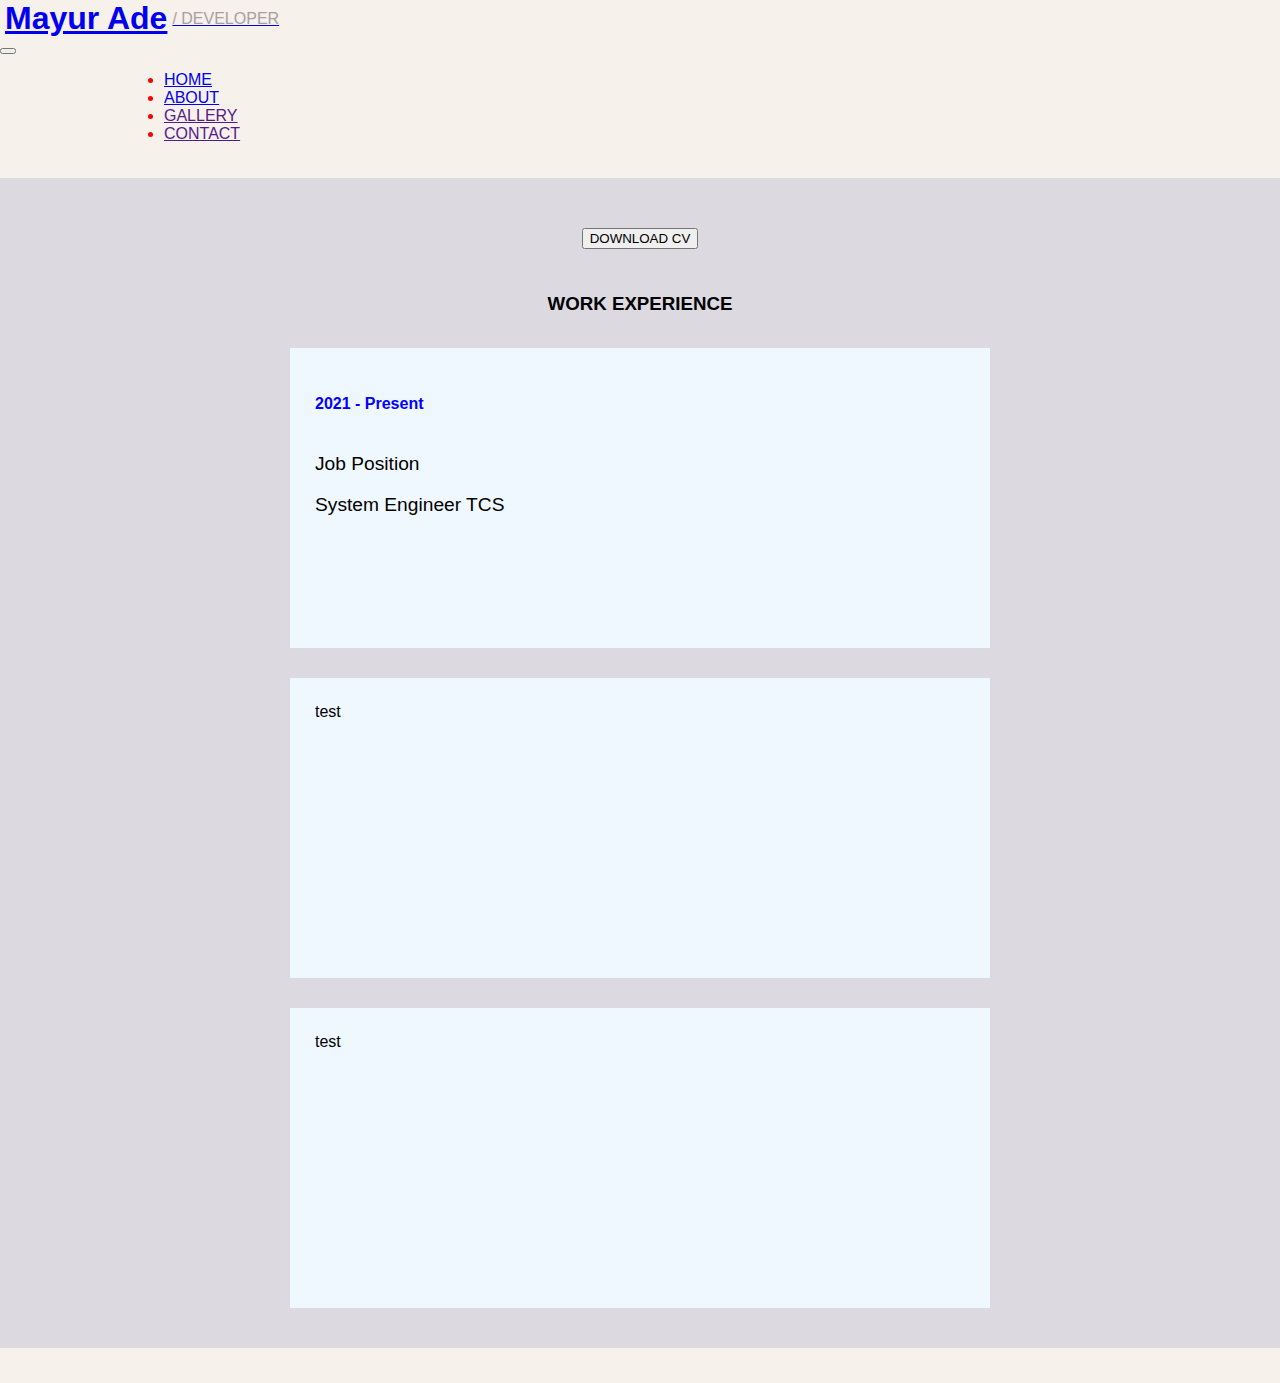
==== about.html @ 6a1b1ae5 "About Page Updated" ====
<!DOCTYPE html>
<html lang="en">
  <head>
    <meta charset="UTF-8" />
    <meta http-equiv="X-UA-Compatible" content="IE=edge" />
    <meta name="viewport" content="width=device-width, initial-scale=1.0" />
    <link
      href="https://cdn.jsdelivr.net/npm/bootstrap@5.1.3/dist/css/bootstrap.min.css"
      rel="stylesheet"
      integrity="sha384-1BmE4kWBq78iYhFldvKuhfTAU6auU8tT94WrHftjDbrCEXSU1oBoqyl2QvZ6jIW3"
      crossorigin="anonymous"
    />
    <link
      rel="stylesheet"
      href="https://pro.fontawesome.com/releases/v5.10.0/css/all.css"
      integrity="sha384-AYmEC3Yw5cVb3ZcuHtOA93w35dYTsvhLPVnYs9eStHfGJvOvKxVfELGroGkvsg+p"
      crossorigin="anonymous"
    />
    <link rel="stylesheet" href="style.css" />
    <title>About</title>
  </head>
  <body>
    <div class="container">
      <!-- navbar -->
      <nav class="navbar navbar-expand-lg navbar-light">
        <a href="./index.html" class="navbar-brand"
          ><i class="fas fa-square"></i> <span id="brand"> Mayur Ade </span>
          <span id="designation" class="d-none d-sm-inline brand-role"
            >/ DEVELOPER
          </span>
        </a>

        <!-- Toggle Button -->
        <button
          class="navbar-toggler"
          type="button"
          data-bs-toggle="collapse"
          data-bs-target="#navbarTogglerDemo01"
          aria-controls="navbarTogglerDemo01"
          aria-expanded="false"
          aria-label="Toggle navigation"
        >
          <span class="navbar-toggler-icon"></span>
        </button>
        <div
          class="collapse navbar-collapse text-center"
          id="navbarTogglerDemo01"
        >
          <ul class="navbar-nav mx-auto">
            <li class="nav-item">
              <a href="./index.html" class="nav-link">HOME</a>
            </li>
            <li class="nav-item">
              <a href="./about.html" class="nav-link">ABOUT</a>
            </li>
            <li class="nav-item">
              <a href="" class="nav-link">GALLERY</a>
            </li>
            <li class="nav-item">
              <a href="" class="nav-link">CONTACT</a>
            </li>
          </ul>
        </div>
      </nav>
    </div>
    <div class="about">
      <a href="./MayurResume.pdf" download="MayurAde_Resume"
        ><button class="btn btn-primary rounded-pill cv-btn">
          DOWNLOAD CV
        </button></a
      >
      <h3>WORK EXPERIENCE</h3>
      <div class="info shadow-lg">
        <div class="date">
          <h4>2021 - Present</h4>
        </div>
        <div class="job-desc">
          <h3>Job Position</h3>
          <h3>System Engineer TCS</h3>
        </div>
      </div>
      <div class="info">test</div>
      <div class="info">test</div>
    </div>

    <footer></footer>

    <!-- <div class="container-fluid footer"></div> -->
    <script
      src="https://cdn.jsdelivr.net/npm/bootstrap@5.1.3/dist/js/bootstrap.bundle.min.js"
      integrity="sha384-ka7Sk0Gln4gmtz2MlQnikT1wXgYsOg+OMhuP+IlRH9sENBO0LRn5q+8nbTov4+1p"
      crossorigin="anonymous"
    ></script>
  </body>
</html>
---- style.css ----
@import url("https://fonts.googleapis.com/css2?family=Roboto:wght@100;300;500;700;900&display=swap");

body {
  font-family: "Roboto", sans-serif;
  font-family: Helvetica, Arial, sans-serif;
  background-color: rgb(246, 241, 235);
  padding: 0;
  margin: 0;
}

.fa-square {
  color: rgb(230, 15, 15);
  font-size: 1rem;
}

.navbar-brand {
  /* background-color: green; */
  width: 32%;
  display: flex;
  /* justify-content: space-between; */
  align-items: center;
}
.brand-role {
  /* background-color: yellow; */
  align-items: flex-end;
}

#brand {
  font-weight: 900;
  font-size: 2rem;
  margin: 0 5px;
}
#designation {
  color: rgb(168, 158, 158);
  font-weight: 500;
}

.nav-item {
  margin: 0 10%;
  font-weight: 500;
  color: red;
}

.nav-link:hover {
  background-color: rgba(184, 180, 180, 0.466);
}

.intro {
  margin-top: 2%;
}

.brief-intro {
  background-color: rgb(159, 159, 199);
}
#name {
  color: white;
  font-weight: 600;

  padding: 2%;
}
#work {
  color: white;
  font-weight: 500;
  font-size: 1.2rem;
  line-height: 2;

  padding: 2%;
}
hr {
  /* width: 50%;
  height: 30px;
  margin-left:0;
  color: red; */
  /* margin: 0 auto; */
  align-items: center;
}
.intro-left {
  /* position: relative; */
}

.intro-right {
  background-color: rgba(255, 255, 255, 0.781);
  /* border-left: 1px solid black; */
}
#greet {
  padding-top: 10%;
  font-size: 3rem;
  font-weight: 700;
}
.intro-right > p {
  font-size: 1.2rem;
  text-align: justify;
  margin-top: 5%;
  padding: 0 3%;
}
#titles {
  color: rgb(221, 62, 62);
}

.display-pic {
  width: 180px;
  /* padding: 5% 0; */
  margin: 8% 0 6%;
}

.connect-links {
  background-color: white;
  padding: 2% 0;
  height: inherit;
}

.fab {
  color: rgb(44, 43, 43);
  margin: 2%;
  font-size: 1.5rem;
}
.fab:hover {
  color: black;
  margin: 2%;
  font-size: 1.5rem;
}
.fa-instagram {
  font-weight: 900;
}

.btn-default {
  background-color: rgb(120, 120, 192);

  color: #fff;
  margin-bottom: 3%;
}

.btn-default:hover {
  background-color: rgb(96, 96, 199);
  color: #fff;
}

.footer {
  background-color: black;
  width: 100%;
  height: 40px;
  margin-top: 20px;
}

.name-break {
  display: inline;
}
@media only screen and (min-width: 1200px) {
  .name-break {
    display: none;
  }
}

footer {
  text-align: center;
  margin-top: 35px;
  background-color: grey;
  margin-bottom: 0;
}

/* About Page  */
.cv-btn {
  margin: 25px;
  font-weight: 500;
}
.about {
  display: flex;
  flex-direction: column;
  justify-content: center;
  align-items: center;
  margin-top: 35px;
  background-color: rgba(159, 159, 199, 0.294);
  padding: 25px;
}
.info {
  box-sizing: border-box;
  background-color: aliceblue;
  width: 700px;
  height: 300px;
  margin: 15px;
  display: flex;
  flex-direction: column;
  /* align-items: center; */
  /* justify-content: center; */
  /* box-shadow: 0 5px 15px 5px rgb(192, 190, 190); */
  padding: 25px;
}

.date h4 {
  color: blue;
  font-weight: bold;
}

.job-desc {
  /* display: flex; */
}
.job-desc h3 {
  color: black;
  font-weight: lighter;
  font-size: 1.2rem;
}

.date {
  align-self: flex-start;
}
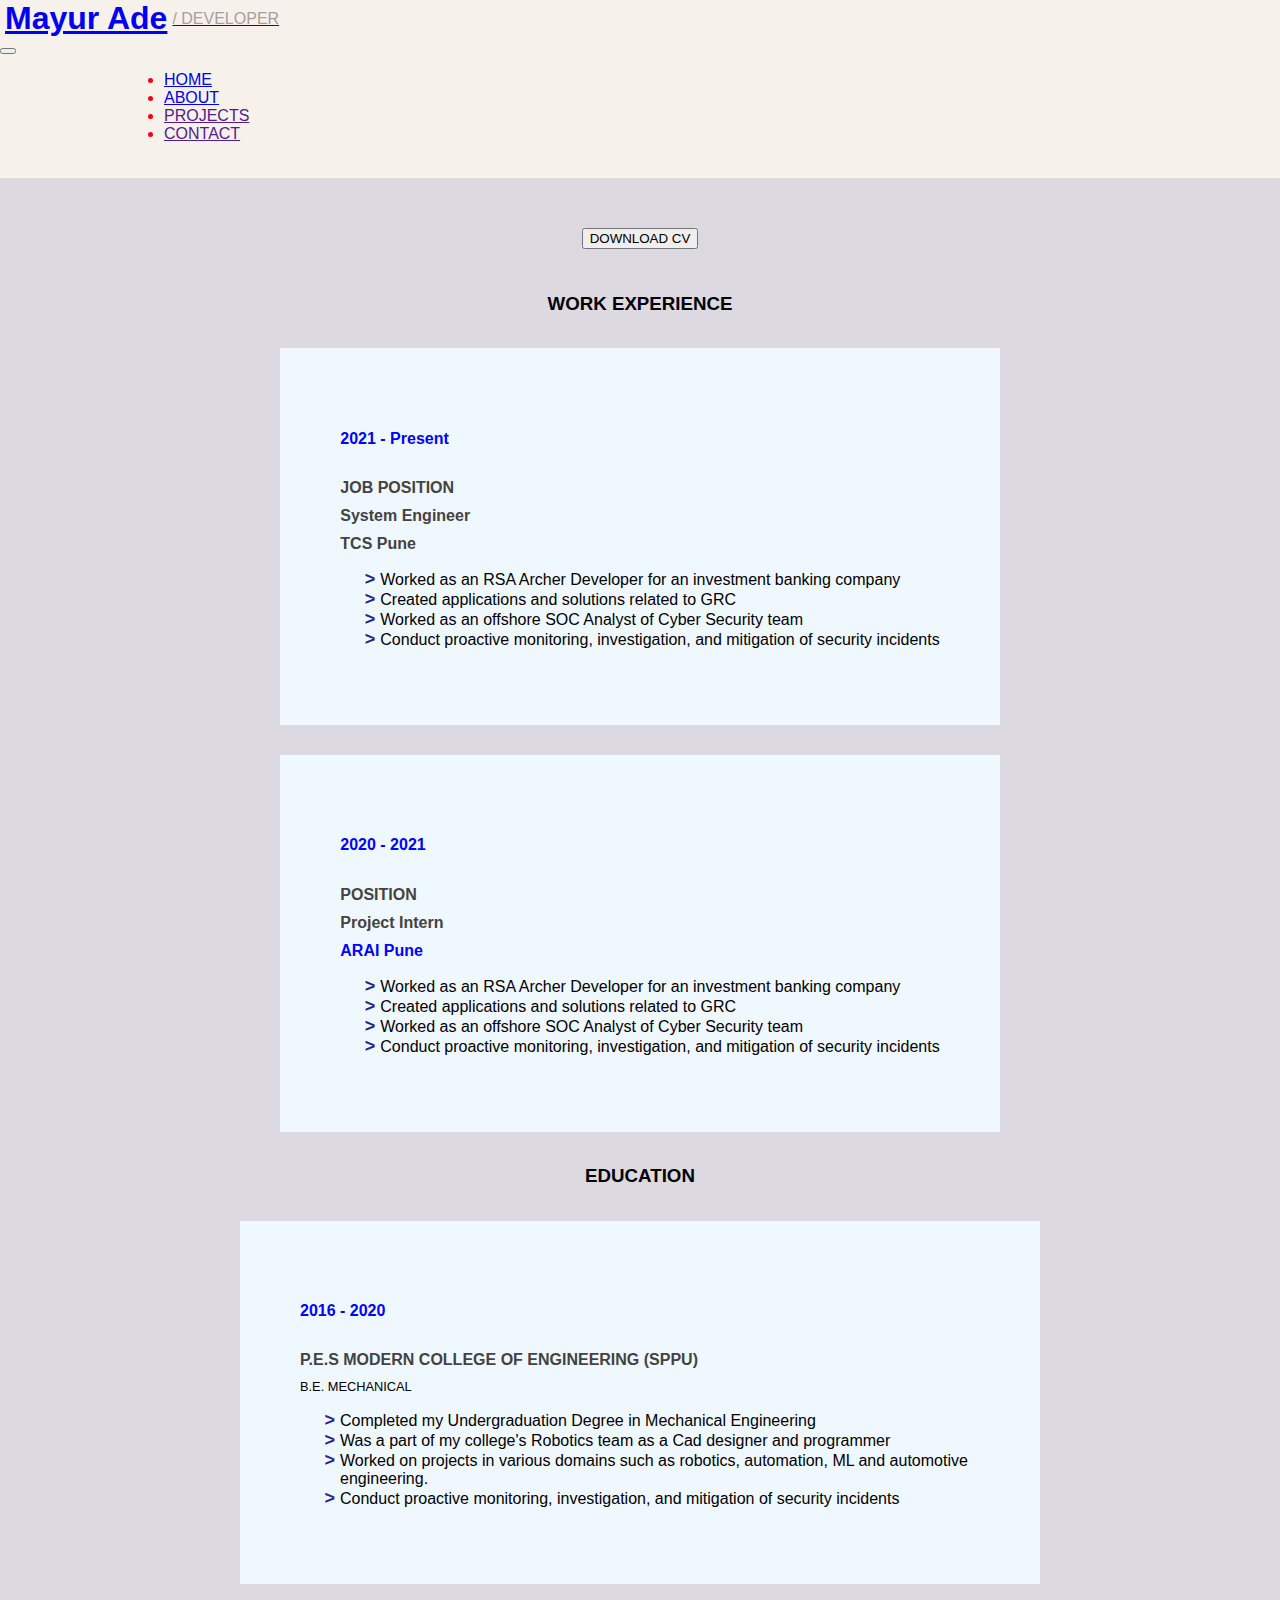
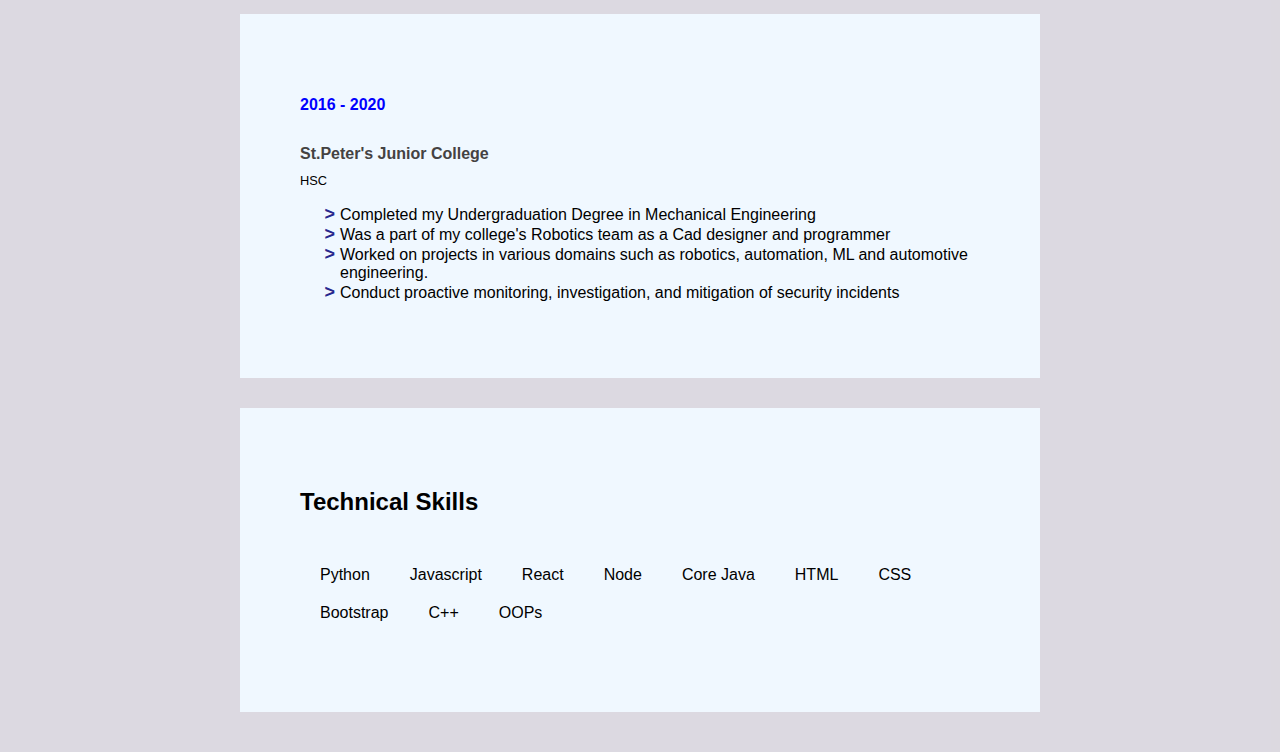
==== commit 7a18ac5b: "About Section Updated" ====
--- a/about.html
+++ b/about.html
@@ -54,7 +54,7 @@
               <a href="./about.html" class="nav-link">ABOUT</a>
             </li>
             <li class="nav-item">
-              <a href="" class="nav-link">GALLERY</a>
+              <a href="" class="nav-link">PROJECTS</a>
             </li>
             <li class="nav-item">
               <a href="" class="nav-link">CONTACT</a>
@@ -74,16 +74,175 @@
         <div class="date">
           <h4>2021 - Present</h4>
         </div>
-        <div class="job-desc">
-          <h3>Job Position</h3>
-          <h3>System Engineer TCS</h3>
-        </div>
-      </div>
-      <div class="info">test</div>
-      <div class="info">test</div>
+        <div class="row">
+          <div class="col-md-4">
+            <div class="job-desc">
+              <h3><b>JOB POSITION</b></h3>
+              <h3>System Engineer</h3>
+              <h3>TCS Pune</h3>
+            </div>
+          </div>
+          <div class="col-md-8">
+            <div class="desc_block">
+              <ul class="custom-li">
+                <li>
+                  Worked as an RSA Archer Developer for an investment banking
+                  company
+                </li>
+                <li>Created applications and solutions related to GRC</li>
+                <li>
+                  Worked as an offshore SOC Analyst of Cyber Security team
+                </li>
+                <li>
+                  Conduct proactive monitoring, investigation, and mitigation of
+                  security incidents
+                </li>
+              </ul>
+            </div>
+          </div>
+        </div>
+      </div>
+      <!-- Internship -->
+      <div class="info shadow-lg">
+        <div class="date">
+          <h4>2020 - 2021</h4>
+        </div>
+        <div class="row">
+          <div class="col-md-4">
+            <div class="job-desc">
+              <h3><b>POSITION</b></h3>
+              <h3>Project Intern</h3>
+              <h3 style="color: blue">ARAI Pune</h3>
+            </div>
+          </div>
+          <div class="col-md-8">
+            <div class="desc_block">
+              <ul class="custom-li">
+                <li>
+                  Worked as an RSA Archer Developer for an investment banking
+                  company
+                </li>
+                <li>Created applications and solutions related to GRC</li>
+                <li>
+                  Worked as an offshore SOC Analyst of Cyber Security team
+                </li>
+                <li>
+                  Conduct proactive monitoring, investigation, and mitigation of
+                  security incidents
+                </li>
+              </ul>
+            </div>
+          </div>
+        </div>
+      </div>
+      <h3>EDUCATION</h3>
+      <div class="info shadow-lg">
+        <div class="date">
+          <h4>2016 - 2020</h4>
+        </div>
+        <div class="row">
+          <div class="col-md-4">
+            <div class="job-desc">
+              <h3><b>P.E.S MODERN COLLEGE OF ENGINEERING</b> (SPPU)</h3>
+              <h4>B.E. MECHANICAL</h4>
+            </div>
+          </div>
+          <div class="col-md-8">
+            <div class="desc_block">
+              <ul class="custom-li">
+                <li>
+                  Completed my Undergraduation Degree in Mechanical Engineering
+                </li>
+                <li>
+                  Was a part of my college's Robotics team as a Cad designer and
+                  programmer
+                </li>
+                <li>
+                  Worked on projects in various domains such as robotics,
+                  automation, ML and automotive engineering.
+                </li>
+                <li>
+                  Conduct proactive monitoring, investigation, and mitigation of
+                  security incidents
+                </li>
+              </ul>
+            </div>
+          </div>
+        </div>
+      </div>
+      <!--  Junior College -->
+      <div class="info shadow-lg">
+        <div class="date">
+          <h4>2016 - 2020</h4>
+        </div>
+        <div class="row">
+          <div class="col-md-4">
+            <div class="job-desc">
+              <h3><b>St.Peter's Junior College</b></h3>
+              <h4>HSC</h4>
+            </div>
+          </div>
+          <div class="col-md-8">
+            <div class="desc_block">
+              <ul class="custom-li">
+                <li>
+                  Completed my Undergraduation Degree in Mechanical Engineering
+                </li>
+                <li>
+                  Was a part of my college's Robotics team as a Cad designer and
+                  programmer
+                </li>
+                <li>
+                  Worked on projects in various domains such as robotics,
+                  automation, ML and automotive engineering.
+                </li>
+                <li>
+                  Conduct proactive monitoring, investigation, and mitigation of
+                  security incidents
+                </li>
+              </ul>
+            </div>
+          </div>
+        </div>
+      </div>
+      <div class="info">
+        <h2>Technical Skills</h2>
+        <div id="skills">
+          <span class="skill-label"
+            ><i class="fas fa-square square-bullet"></i> Python</span
+          >
+          <span class="skill-label"
+            ><i class="fas fa-square square-bullet"></i> Javascript</span
+          >
+          <span class="skill-label"
+            ><i class="fas fa-square square-bullet"></i> React</span
+          >
+          <span class="skill-label"
+            ><i class="fas fa-square square-bullet"></i> Node</span
+          >
+          <span class="skill-label"
+            ><i class="fas fa-square square-bullet"></i> Core Java</span
+          >
+          <span class="skill-label"
+            ><i class="fas fa-square square-bullet"></i> HTML</span
+          >
+          <span class="skill-label"
+            ><i class="fas fa-square square-bullet"></i> CSS</span
+          >
+          <span class="skill-label"
+            ><i class="fas fa-square square-bullet"></i> Bootstrap</span
+          >
+          <span class="skill-label"
+            ><i class="fas fa-square square-bullet"></i> C++</span
+          >
+          <span class="skill-label"
+            ><i class="fas fa-square square-bullet"></i> OOPs</span
+          >
+        </div>
+      </div>
+      <!-- <div class="info">test</div> -->
+      <footer id="footer"></footer>
     </div>
-
-    <footer></footer>
 
     <!-- <div class="container-fluid footer"></div> -->
     <script
--- a/style.css
+++ b/style.css
@@ -175,15 +175,18 @@
 .info {
   box-sizing: border-box;
   background-color: aliceblue;
-  width: 700px;
-  height: 300px;
+
+  max-width: 800px;
+  /* max-width: 90%; */
+  /* height: 300px; */
   margin: 15px;
   display: flex;
   flex-direction: column;
   /* align-items: center; */
   /* justify-content: center; */
   /* box-shadow: 0 5px 15px 5px rgb(192, 190, 190); */
-  padding: 25px;
+  padding: 60px;
+  /* padding-bottom: 40px; */
 }
 
 .date h4 {
@@ -193,13 +196,67 @@
 
 .job-desc {
   /* display: flex; */
+  /* margin: 25px 0; */
 }
 .job-desc h3 {
+  color: rgb(68, 66, 66);
+  font-weight: dark;
+  font-size: 1rem;
+  margin: 10px 0;
+}
+.job-desc h4 {
   color: black;
   font-weight: lighter;
-  font-size: 1.2rem;
+  font-size: 0.8rem;
+  margin: 10px 0;
+}
+.desc_block {
+  /* padding: 5%; */
+  padding-left: 0;
 }
 
 .date {
   align-self: flex-start;
 }
+
+.temp {
+  background-color: red;
+  min-width: 30%;
+  /* height: 150px; */
+}
+
+#footer {
+  background-color: red;
+  box-sizing: border-box;
+  width: 100%;
+  margin: 0;
+}
+
+li {
+  /* list-style-type: none; */
+}
+
+.custom-li li::marker {
+  content: "> ";
+  font-weight: bolder;
+  color: rgb(39, 39, 141);
+  font-size: large;
+  text-align: justify;
+}
+
+.square-bullet {
+  color: blue;
+}
+
+#skills {
+  /* background-color: rgb(224, 216, 216); */
+  padding: 20px;
+  padding-left: 0;
+  display: flex;
+  /* align-items: flex-end; */
+  justify-content: start;
+  flex-wrap: wrap;
+}
+.skill-label {
+  margin: 10px 20px;
+}
